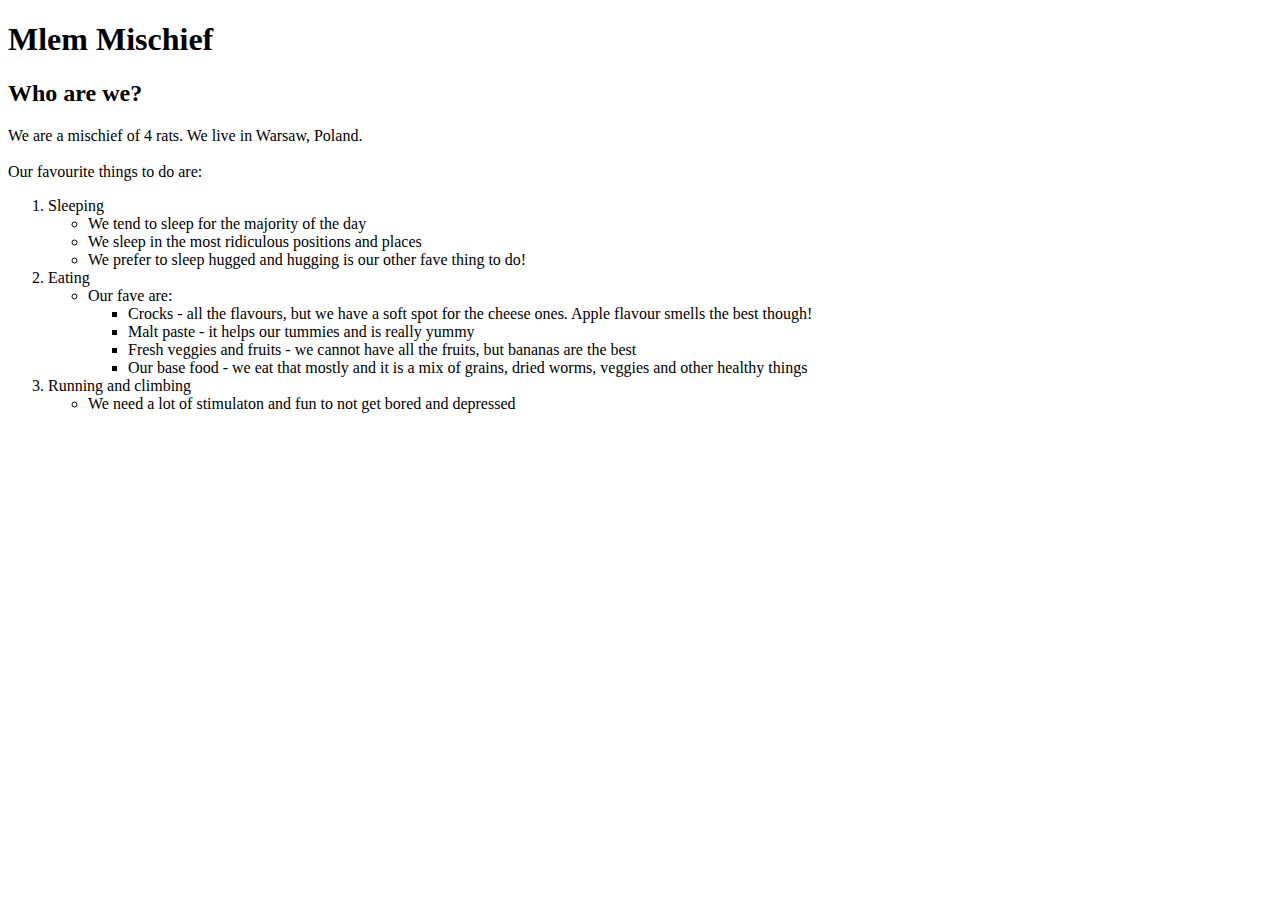
==== 1.2. Mischief Page/index.html @ 63c30e56 "beginning of the mischief HTML only page" ====
<!DOCTYPE html>
<html lang="en">
<head>
    <meta charset="UTF-8">
    <meta name="viewport" content="width=device-width, initial-scale=1.0">
    <meta name="author" content="Agata Karaśkiewicz">
    <meta name="description" content="Simple HTML only page for a rat Mischief">
    <meta name="keywords" content="HTML, rats">
    <title>Mlem Mischief</title>
</head>
<body>
    <h1>Mlem Mischief</h1>
    <h2>Who are we?</h2>
    <p>
        We are a mischief of 4 rats. We live in Warsaw, Poland.<br><br>
        Our favourite things to do are:
        <ol type="1">
            <li>Sleeping</li>
                <ul>
                    <li>We tend to sleep for the majority of the day</li>
                    <li>We sleep in the most ridiculous positions and places</li>
                    <li>We prefer to sleep hugged and hugging is our other fave thing to do!</li>
                </ul>
            <li>
                Eating
            </li>
                <ul>
                    <li>Our fave are:</li>
                    <ul>
                        <li>Crocks - all the flavours, but we have a soft spot for the cheese ones. Apple flavour smells the best though!</li>
                        <li>Malt paste - it helps our tummies and is really yummy</li>
                        <li>Fresh veggies and fruits - we cannot have all the fruits, but bananas are the best</li>
                        <li>Our base food - we eat that mostly and it is a mix of grains, dried worms, veggies and other healthy things</li>
                    </ul>
                </ul> 
            <li>
                Running and climbing
                <ul>
                    <li>We need a lot of stimulaton and fun to not get bored and depressed</li>
                </ul>
            </li>       
        </ol>       
    </p>
</body>
</html>
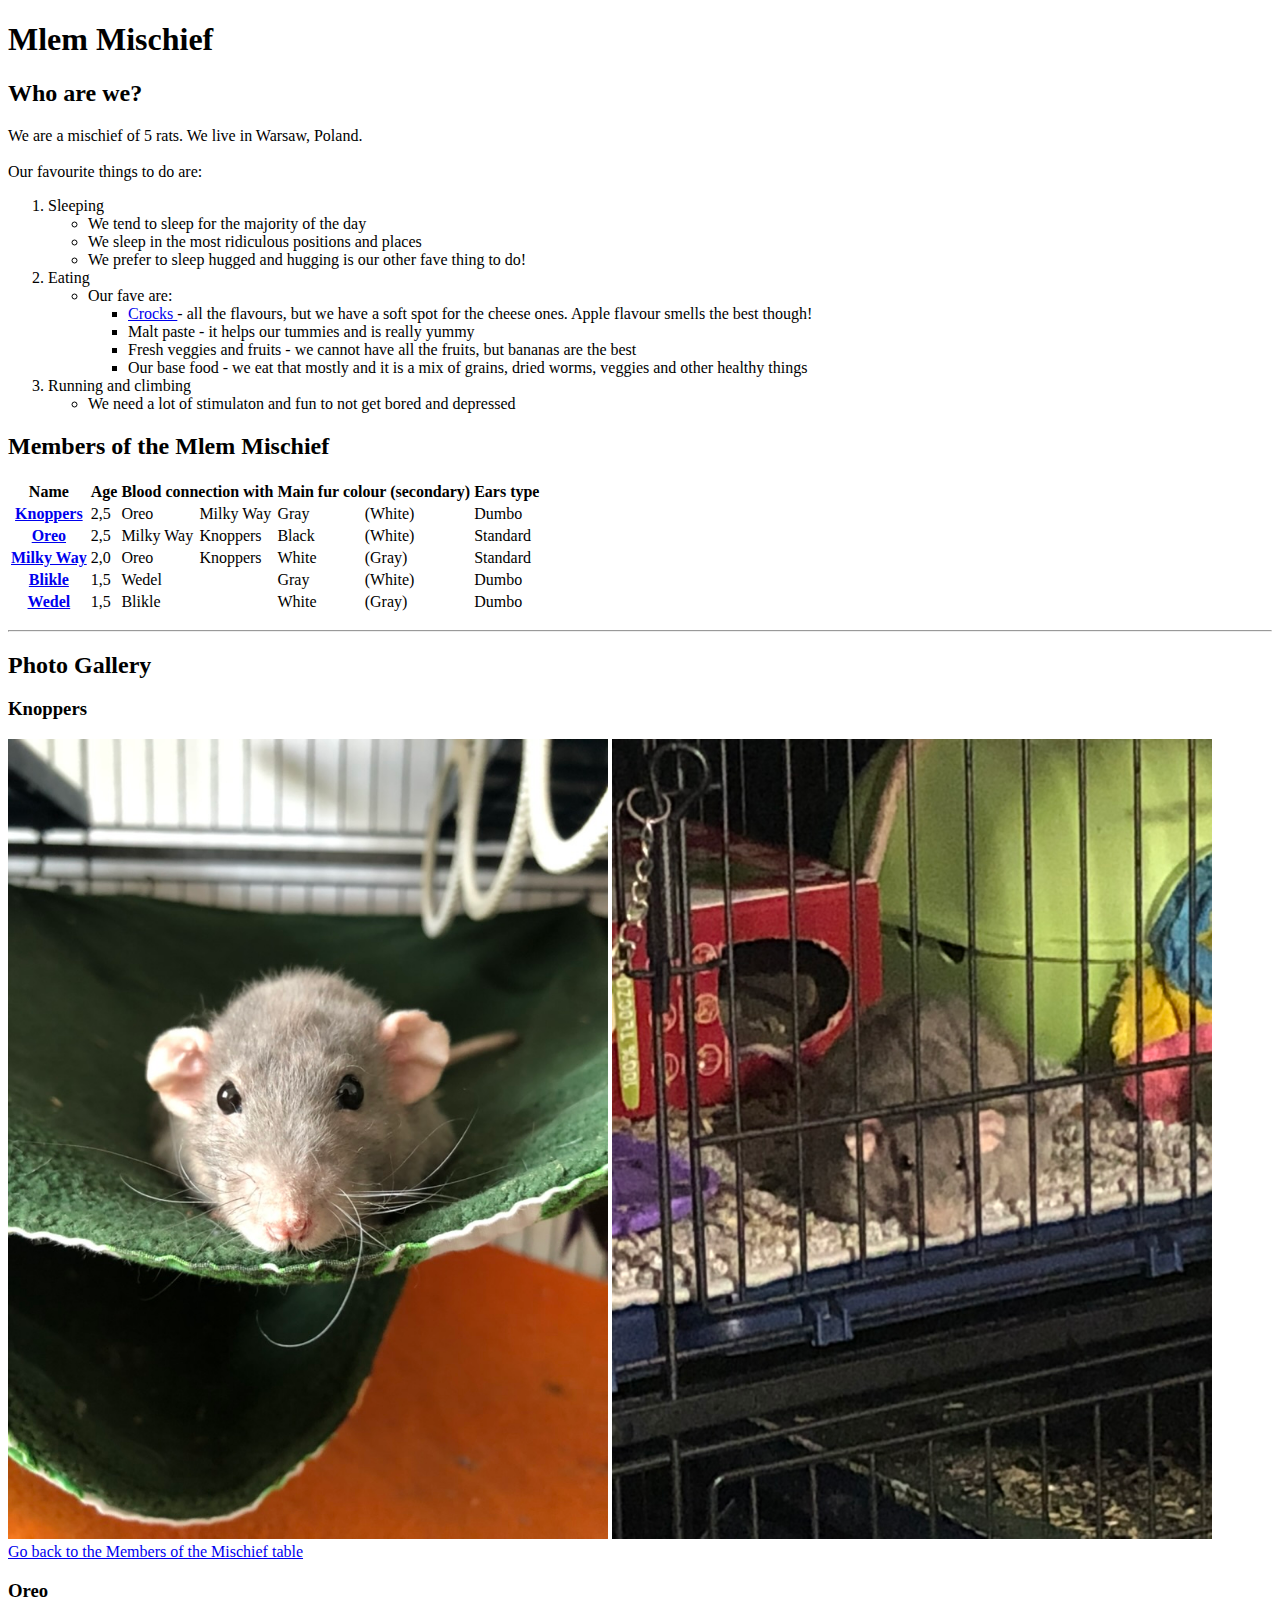
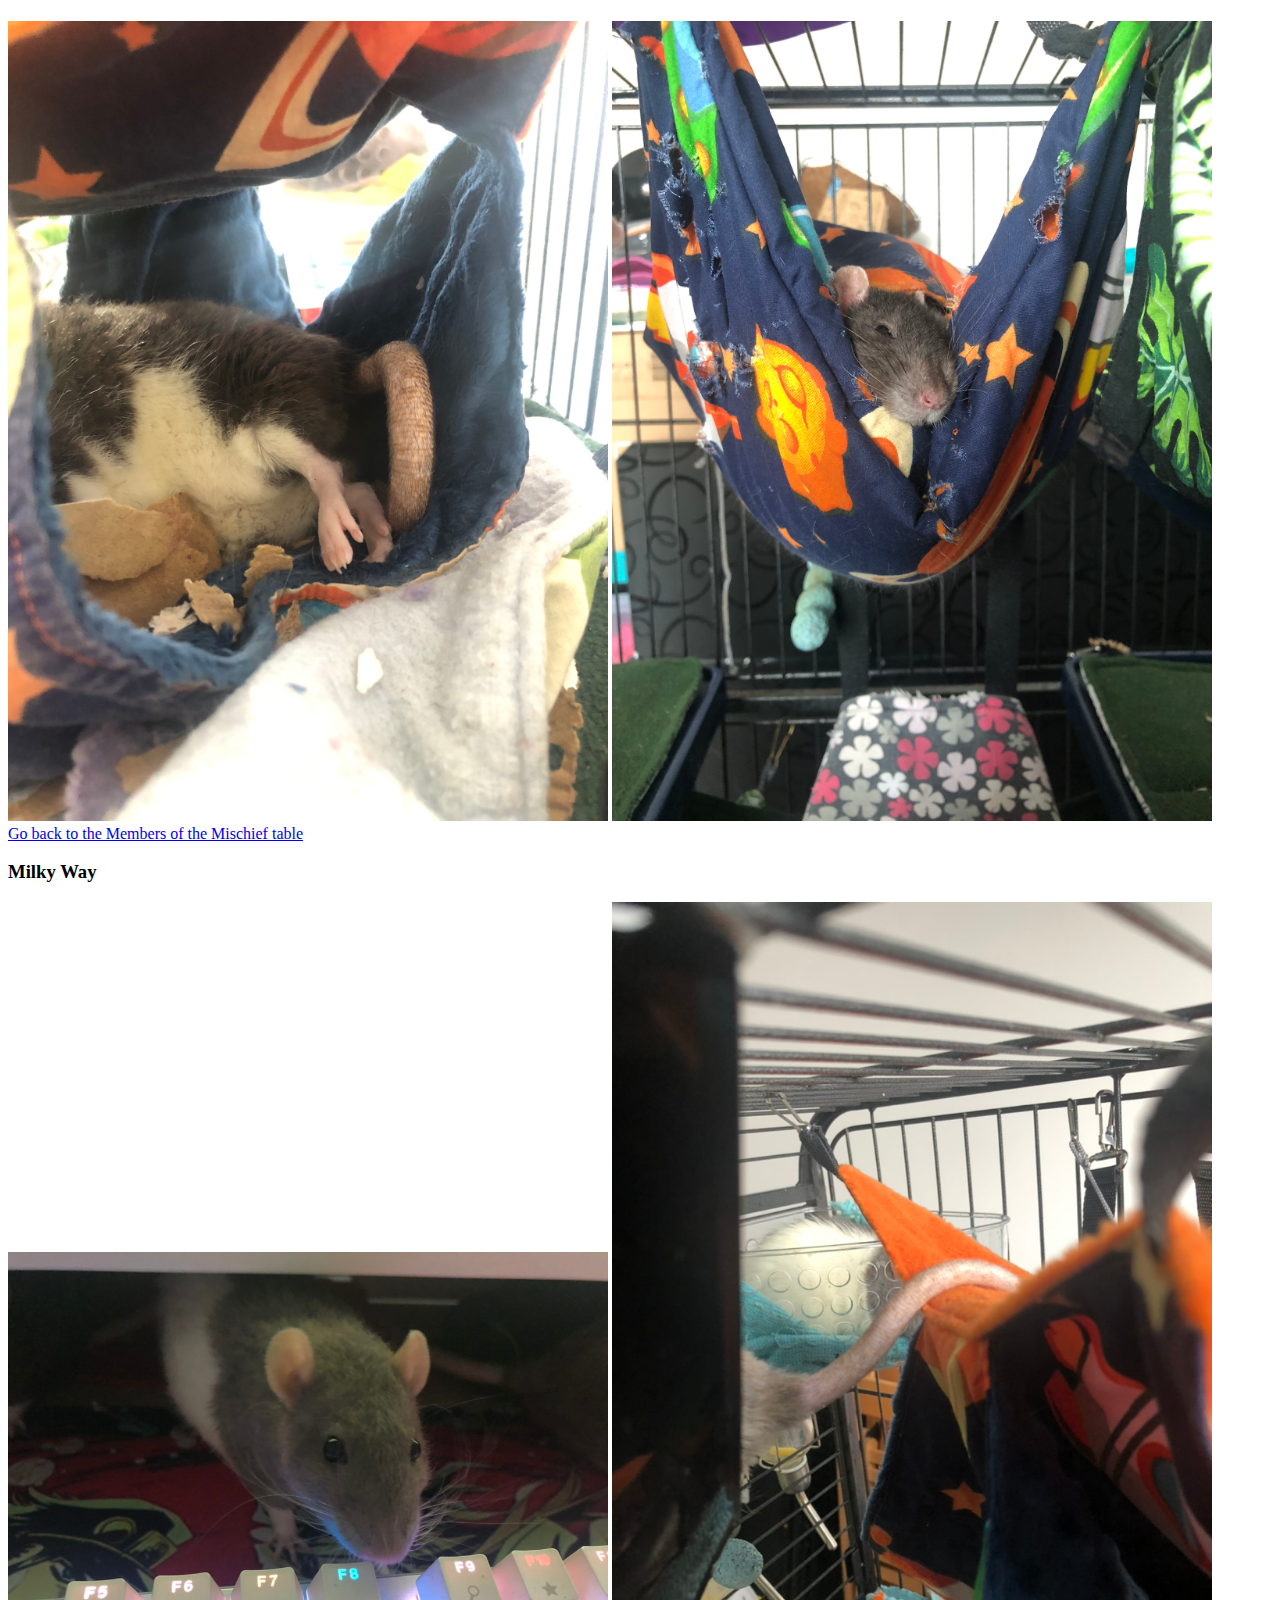
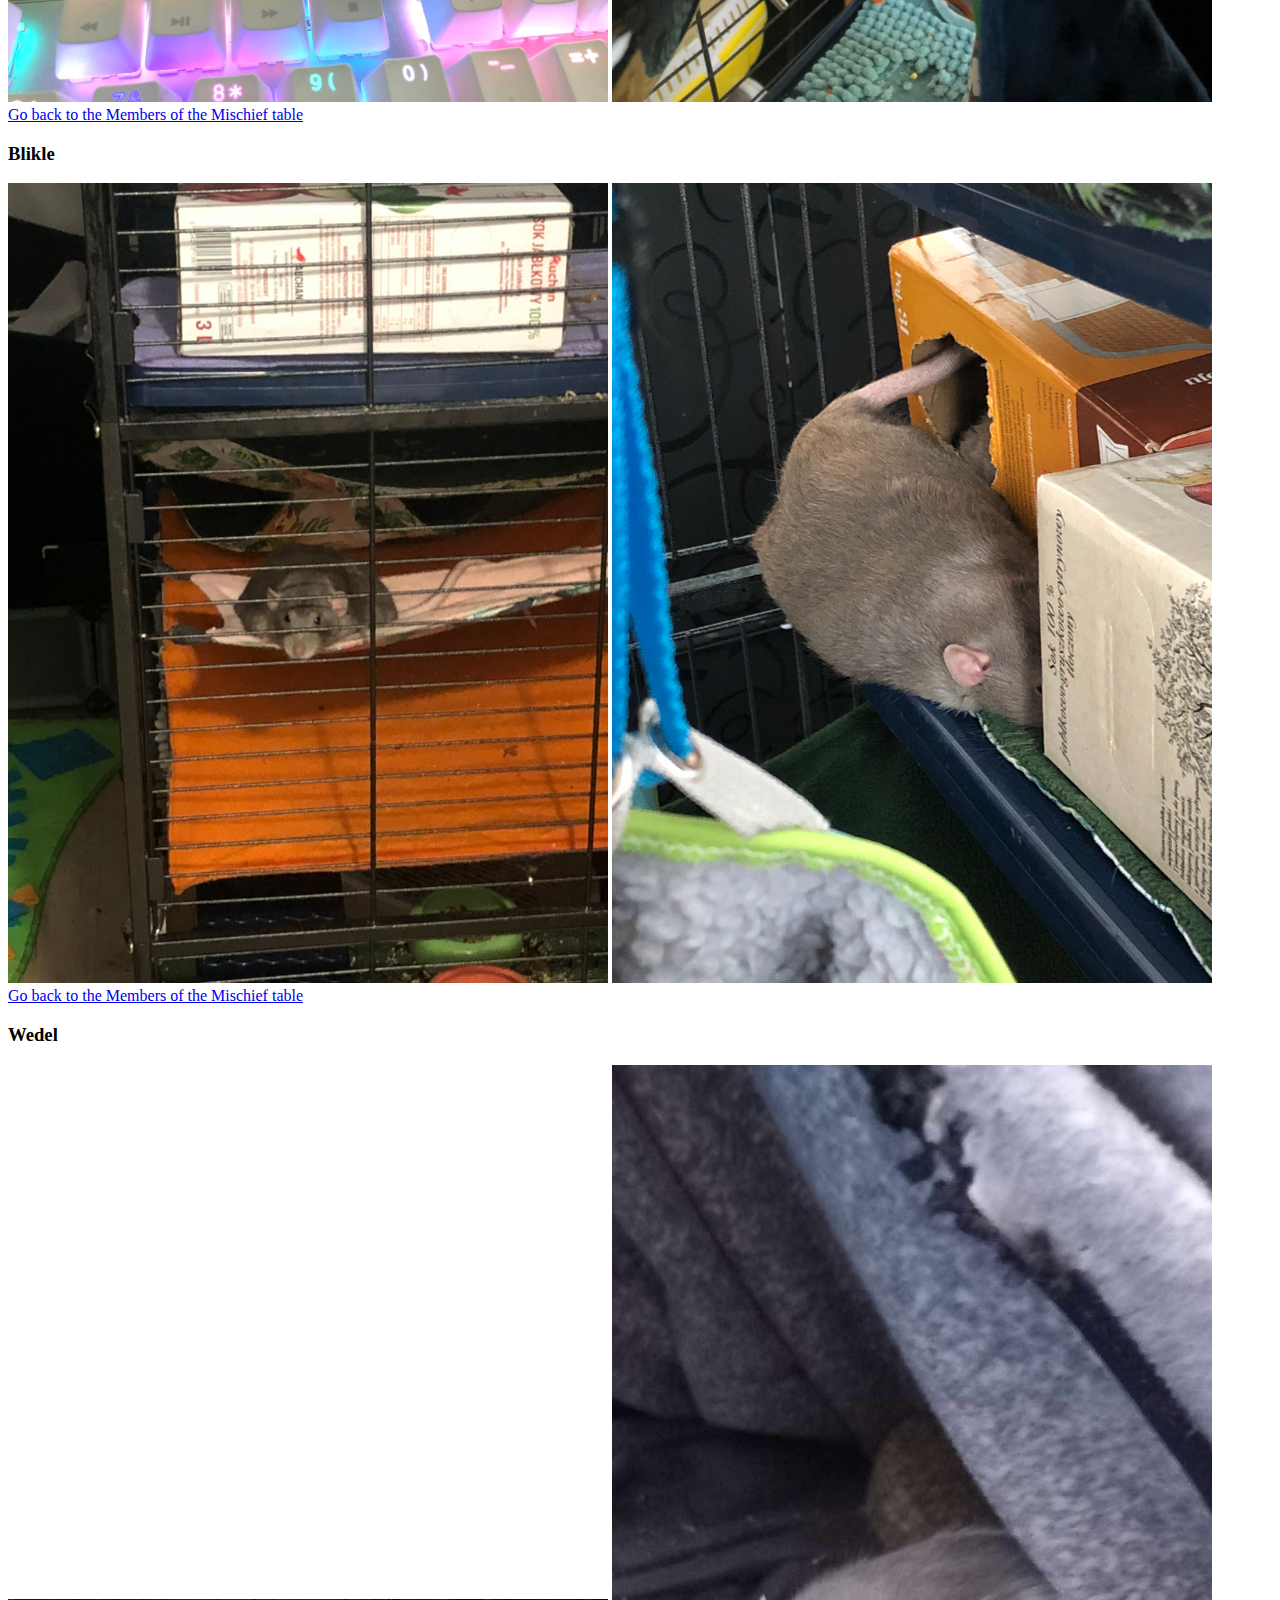
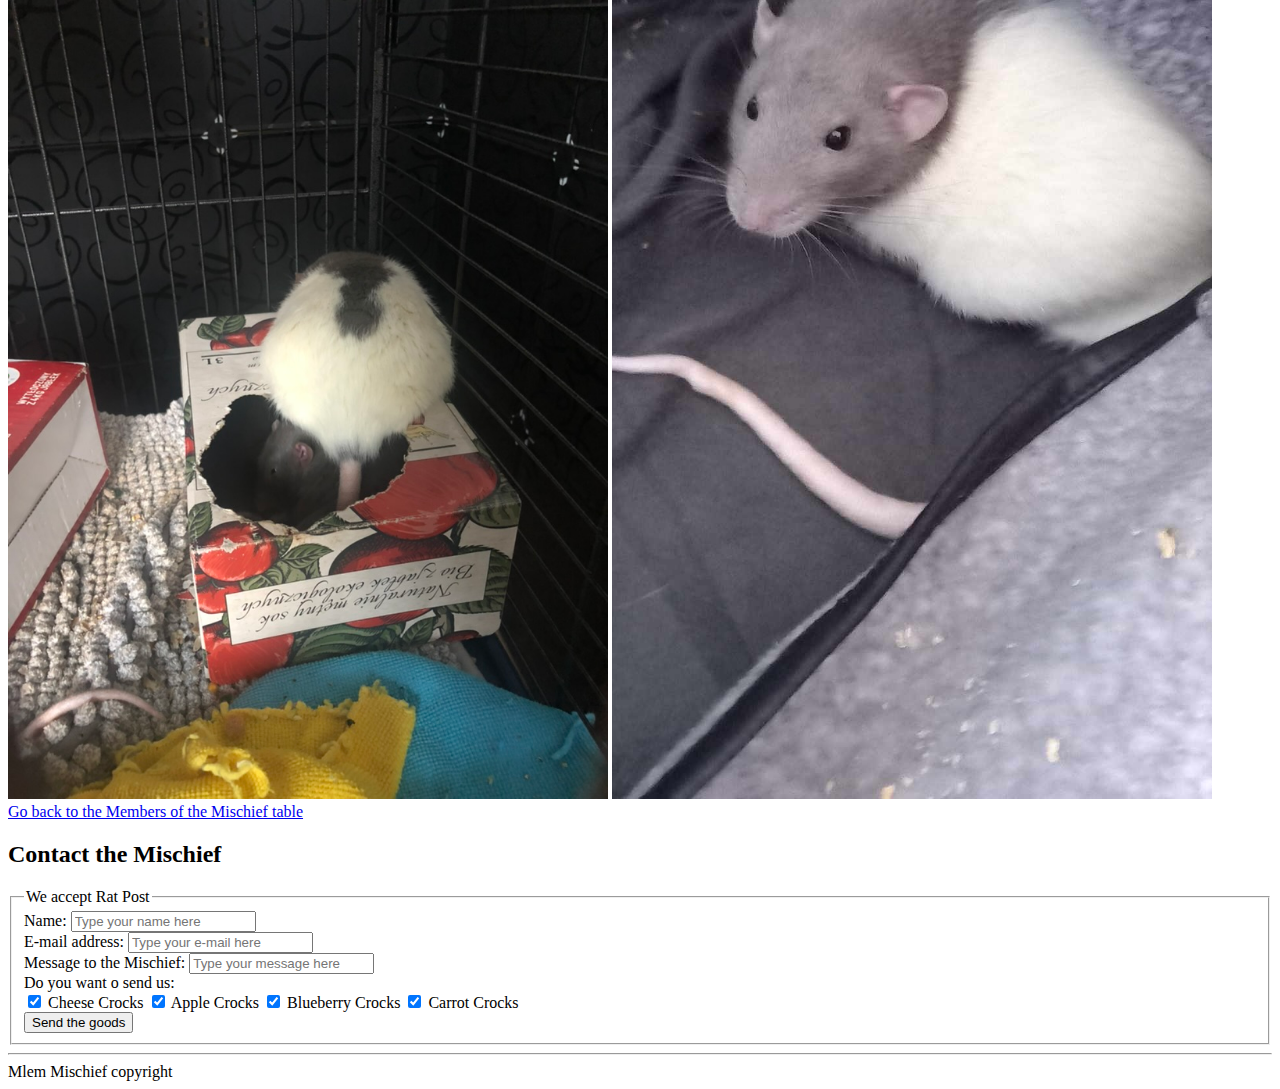
==== commit 620c5c0b: "added links, members table, photo gallery and contact form; readme update" ====
--- a/1.2. Mischief Page/index.html
+++ b/1.2. Mischief Page/index.html
@@ -12,7 +12,7 @@
     <h1>Mlem Mischief</h1>
     <h2>Who are we?</h2>
     <p>
-        We are a mischief of 4 rats. We live in Warsaw, Poland.<br><br>
+        We are a mischief of 5 rats. We live in Warsaw, Poland.<br><br>
         Our favourite things to do are:
         <ol type="1">
             <li>Sleeping</li>
@@ -27,7 +27,12 @@
                 <ul>
                     <li>Our fave are:</li>
                     <ul>
-                        <li>Crocks - all the flavours, but we have a soft spot for the cheese ones. Apple flavour smells the best though!</li>
+                        <li>
+                            <a href="https://www.zooplus.pl/shop/gryzonie/przysmaki_witaminy_gryzoni/keksy_ciastka/228755?mkt_source=326643&gclid=Cj0KCQjwtamlBhD3ARIsAARoaEwM5jr5WDoICffHoTIs_mDQKQs6m6phj9qfuZein6BSNuhXOenQrOwaAnM6EALw_wcB", target="_blank">
+                            Crocks
+                            </a>
+                             - all the flavours, but we have a soft spot for the cheese ones. Apple flavour smells the best though!
+                        </li>
                         <li>Malt paste - it helps our tummies and is really yummy</li>
                         <li>Fresh veggies and fruits - we cannot have all the fruits, but bananas are the best</li>
                         <li>Our base food - we eat that mostly and it is a mix of grains, dried worms, veggies and other healthy things</li>
@@ -41,5 +46,116 @@
             </li>       
         </ol>       
     </p>
+    <h2 id="membersTable">Members of the Mlem Mischief</h2>
+    <p>
+        <table>
+            <thead>
+                <tr>
+                    <th>Name</th>
+                    <th>Age</th>
+                    <th colspan="2">Blood connection with</th>
+                    <th colspan="2">Main fur colour (secondary)</th>
+                    <th>Ears type</th>
+                </tr>
+            </thead>
+            <tbody>
+                <tr>
+                    <th><a href="#knoppersPhotos">Knoppers</a></th>
+                    <td>2,5</td>
+                    <td>Oreo</td>
+                    <td>Milky Way</td>
+                    <td>Gray</td>
+                    <td>(White)</td>
+                    <td>Dumbo</td>
+                </tr>
+                <tr>
+                    <th><a href="#oreoPhotos">Oreo</a></th>
+                    <td>2,5</td>
+                    <td>Milky Way</td>
+                    <td>Knoppers</td>
+                    <td>Black</td>
+                    <td>(White)</td>
+                    <td>Standard</td>
+                </tr>
+                <tr>
+                    <th><a href="#milkyWayPhotos">Milky Way</th>
+                    <td>2,0</td>
+                    <td>Oreo</td>
+                    <td>Knoppers</td>
+                    <td>White</td>
+                    <td>(Gray)</td>
+                    <td>Standard</td>
+                </tr>
+                <tr>
+                    <th><a href="#bliklePhotos">Blikle</th>
+                    <td>1,5</td>
+                    <td>Wedel</td>
+                    <td></td>
+                    <td>Gray</td>
+                    <td>(White)</td>
+                    <td>Dumbo</td>
+                </tr>
+                <tr>
+                    <th><a href="#wedelPhotos">Wedel</a></th>
+                    <td>1,5</td>
+                    <td>Blikle</td>
+                    <td></td>
+                    <td>White</td>
+                    <td>(Gray)</td>
+                    <td>Dumbo</td>
+                </tr>
+            </tbody>
+        </table>
+    </p>
+    <hr>
+    <h2>Photo Gallery</h2>
+    <h3 id="knoppersPhotos">Knoppers</h3>
+        <img src="knoppers.jpeg" alt="Picture of a cute gray rex dumbo rat" width="600">
+        <img src="knoppers2.jpeg" alt="Picture of unhappy but cute gray rex dumbo rat" width="600">
+        <br>
+        <a href="#membersTable">Go back to the Members of the Mischief table</a>
+    <h3 id="oreoPhotos">Oreo</h3>
+        <img src="oreo1.jpeg" alt="Picture of a black and white sleeping rat's feet" width="600">
+        <img src="oreo2.jpeg" alt="Picture of a cute sleeping rat in a hammock" width="600">
+        <br>
+        <a href="#membersTable">Go back to the Members of the Mischief table</a>
+    <h3 id="milkyWayPhotos">Milky Way</h3>
+        <img src="milky1.jpeg" alt="Picture of a cute gray and white rat over a mechanical keyboard with rgb light" width="600">
+        <img src="milky2.jpeg" alt="Picture of a rat's tail" width="600">
+        <br>
+        <a href="#membersTable">Go back to the Members of the Mischief table</a>
+    <h3 id="bliklePhotos">Blikle</h3>
+        <img src="blikle1.jpeg" alt="Picture of a cute gray dumbo rat" width="600">
+        <img src="blikle2.jpeg" alt="Picture of a cute gray dumbo rat sleeping on a shelf edge" width="600">
+        <br>
+        <a href="#membersTable">Go back to the Members of the Mischief table</a>
+    <h3 id="wedelPhotos">Wedel</h3>
+        <img src="wedel1.jpeg" alt="Picture of a cute gray and white dumbo rat" width="600">
+        <img src="wedel2.jpg" alt="Picture of a cute gray and white dumbo rat" width="600">
+        <br>
+        <a href="#membersTable">Go back to the Members of the Mischief table</a>
+    <h2>Contact the Mischief</h2>
+        <form action="sendemail">
+            <fieldset>
+                <legend>We accept Rat Post</legend>
+                Name:
+                <input type="text" name="firstName" placeholder="Type your name here"> <br>
+                E-mail address:
+                <input type="email" name="emailAddress" placeholder="Type your e-mail here"> <br>
+                Message to the Mischief: 
+                <input type="text" name="message" placeholder="Type your message here"> <br>
+                Do you want o send us: <br>
+                <input type="checkbox" name="snacksChoice" checked> Cheese Crocks
+                <input type="checkbox" name="snacksChoice" checked> Apple Crocks
+                <input type="checkbox" name="snacksChoice" checked> Blueberry Crocks
+                <input type="checkbox" name="snacksChoice" checked> Carrot Crocks
+                <br>
+                <input type="submit" value="Send the goods">
+            </fieldset>
+        </form>
 </body>
+<footer>
+    <hr>
+    Mlem Mischief copyright
+</footer>
 </html>